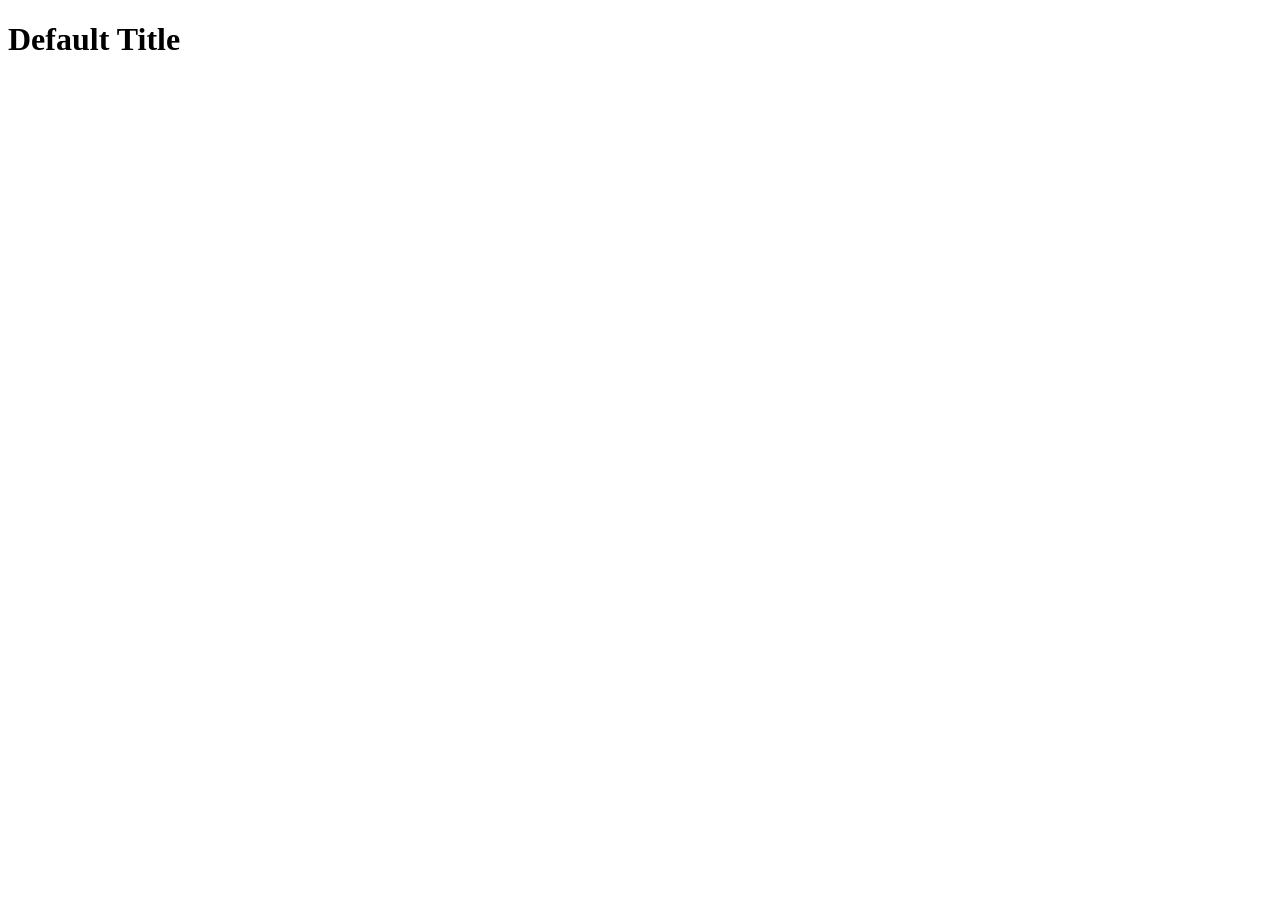
==== src/main/resources/templates/cheese/index.html @ b82fe935 "Initial commit" ====
<!DOCTYPE html>
<html lang="en" xmlns:th="http://www.thymeleaf.org/">
<head>
    <meta charset="UTF-8" />
    <title th:text="${title}">Title</title>
</head>
<body>
    <h1 th:text="${title}">Default Title</h1>
</body>
</html>
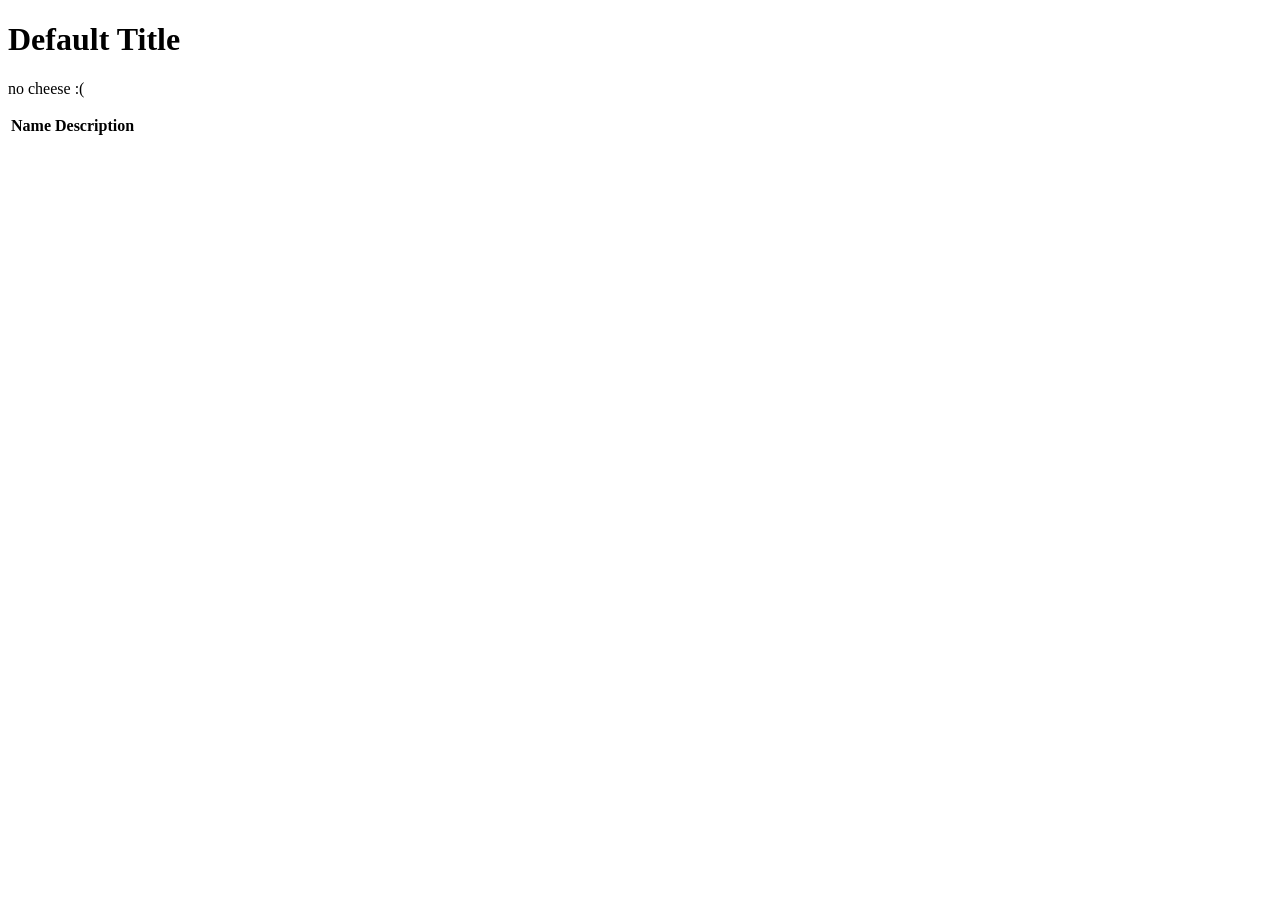
==== commit a66ddf42: "Add Class 3.8 Prep work" ====
--- a/src/main/resources/templates/cheese/index.html
+++ b/src/main/resources/templates/cheese/index.html
@@ -1,10 +1,29 @@
 <!DOCTYPE html>
 <html lang="en" xmlns:th="http://www.thymeleaf.org/">
-<head>
-    <meta charset="UTF-8" />
-    <title th:text="${title}">Title</title>
-</head>
-<body>
-    <h1 th:text="${title}">Default Title</h1>
+<head th:replace="fragments :: head"></head>
+
+<body class="container body-content">
+
+<h1 th:text="${title}">Default Title</h1>
+
+<nav th:replace="fragments :: navigation"></nav>
+
+<p th:unless="${cheeses} and ${cheeses.size()}">no cheese :(</p>
+
+
+<table class="table">
+
+    <tr>
+        <th>Name</th>
+        <th>Description</th>
+    </tr>
+
+    <tr th:each="cheese : ${cheeses}">
+        <td th:text="${cheese.name}"></td>
+        <td th:text="${cheese.description}"></td>
+    </tr>
+
+</table>
+
 </body>
 </html>
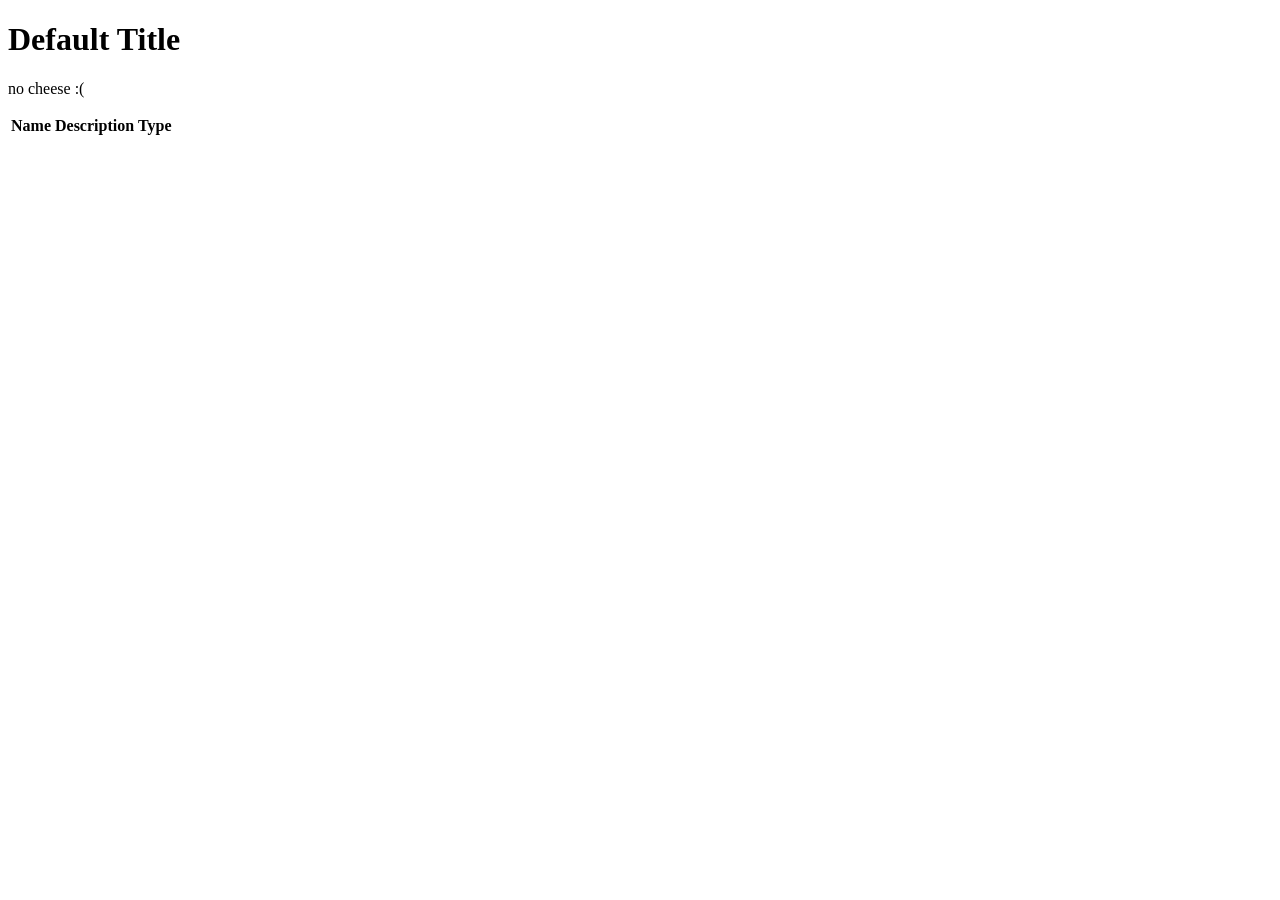
==== commit 4373ab8c: "Be change deleted CheeseData class to create the database." ====
--- a/src/main/resources/templates/cheese/index.html
+++ b/src/main/resources/templates/cheese/index.html
@@ -16,11 +16,13 @@
     <tr>
         <th>Name</th>
         <th>Description</th>
+        <th>Type</th>
     </tr>
 
     <tr th:each="cheese : ${cheeses}">
         <td th:text="${cheese.name}"></td>
         <td th:text="${cheese.description}"></td>
+        <td th:text="${cheese.type.name}"></td>
     </tr>
 
 </table>
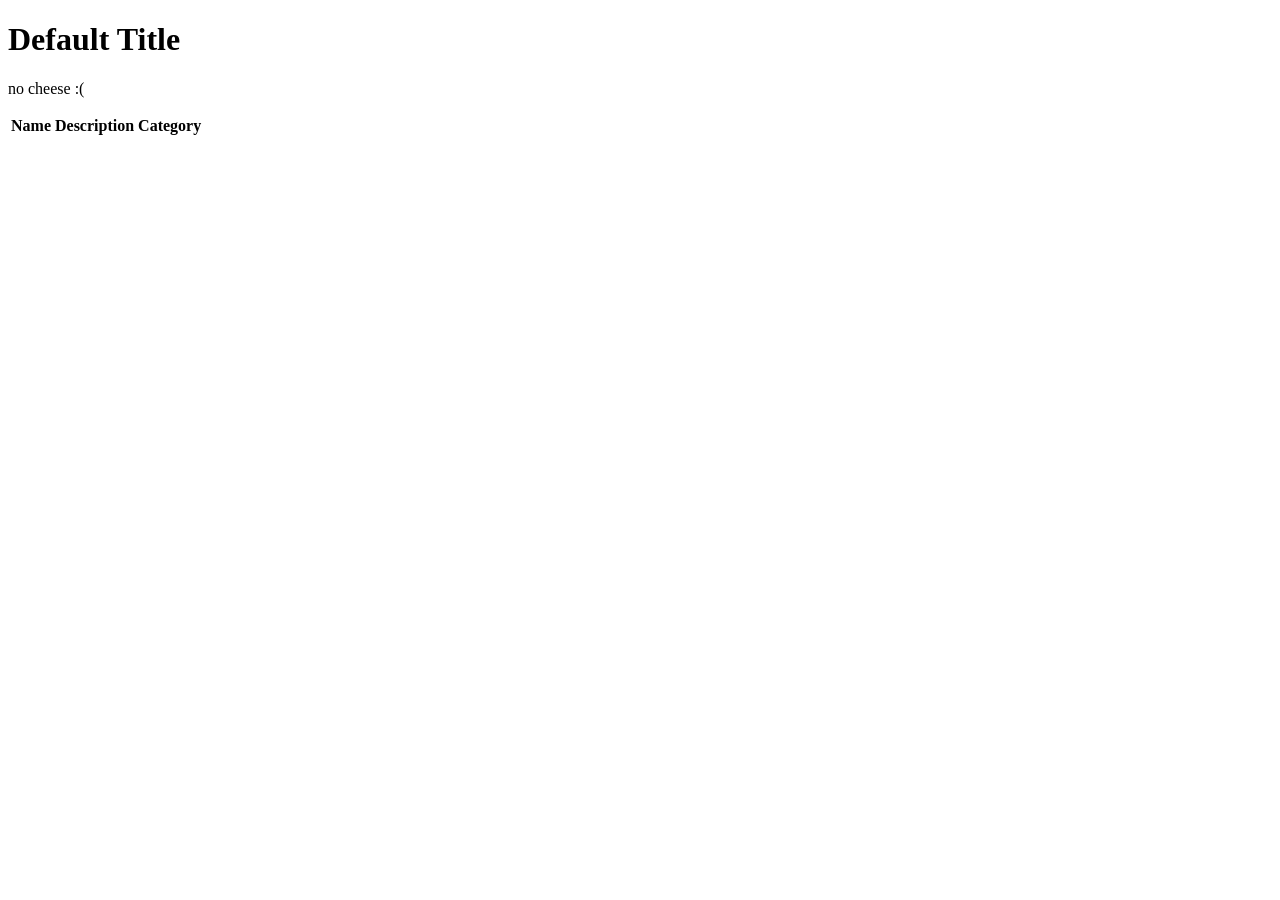
==== commit 0e261846: "Random update; still in progress." ====
--- a/src/main/resources/templates/cheese/index.html
+++ b/src/main/resources/templates/cheese/index.html
@@ -16,13 +16,13 @@
     <tr>
         <th>Name</th>
         <th>Description</th>
-        <th>Type</th>
+        <th>Category</th>
     </tr>
 
     <tr th:each="cheese : ${cheeses}">
         <td th:text="${cheese.name}"></td>
         <td th:text="${cheese.description}"></td>
-        <td th:text="${cheese.type.name}"></td>
+        <td th:text="${cheese.category.name}"></td>
     </tr>
 
 </table>
